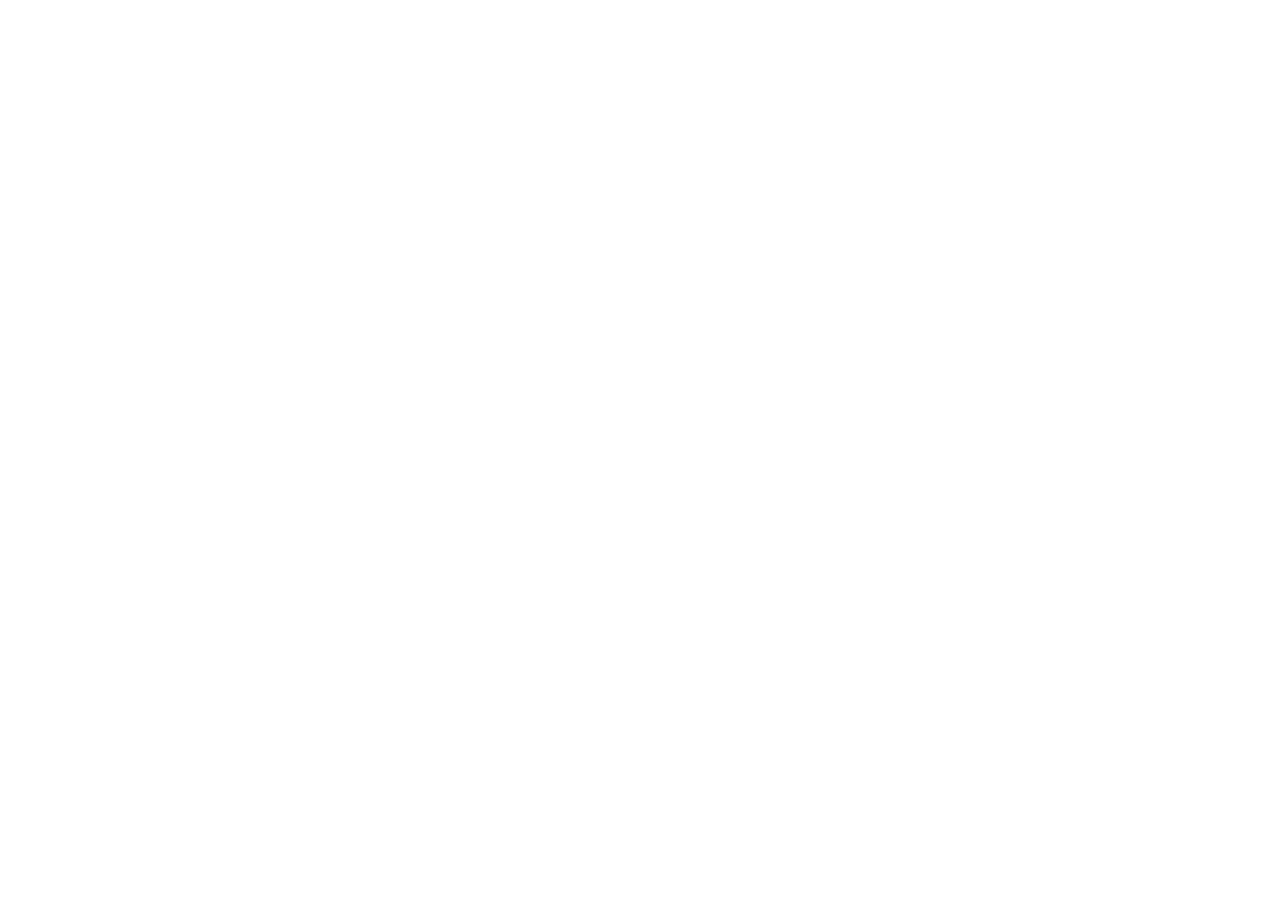
==== assignemnt -4/index.html @ 0b7a297a "added basic html structure and linked css and javascript files" ====
<!DOCTYPE html>
<html lang="en">
<head>
  <meta charset="utf-8">
  <title>GIPHY API Demo | COMP1073 Client-Side JavaScript</title>
  <meta name="viewport" content="width=device-width, initial-scale=1.0">
  <link rel="stylesheet" href="css/styles.css">
  <script src="js/script.js" defer></script>
</head>
<body>
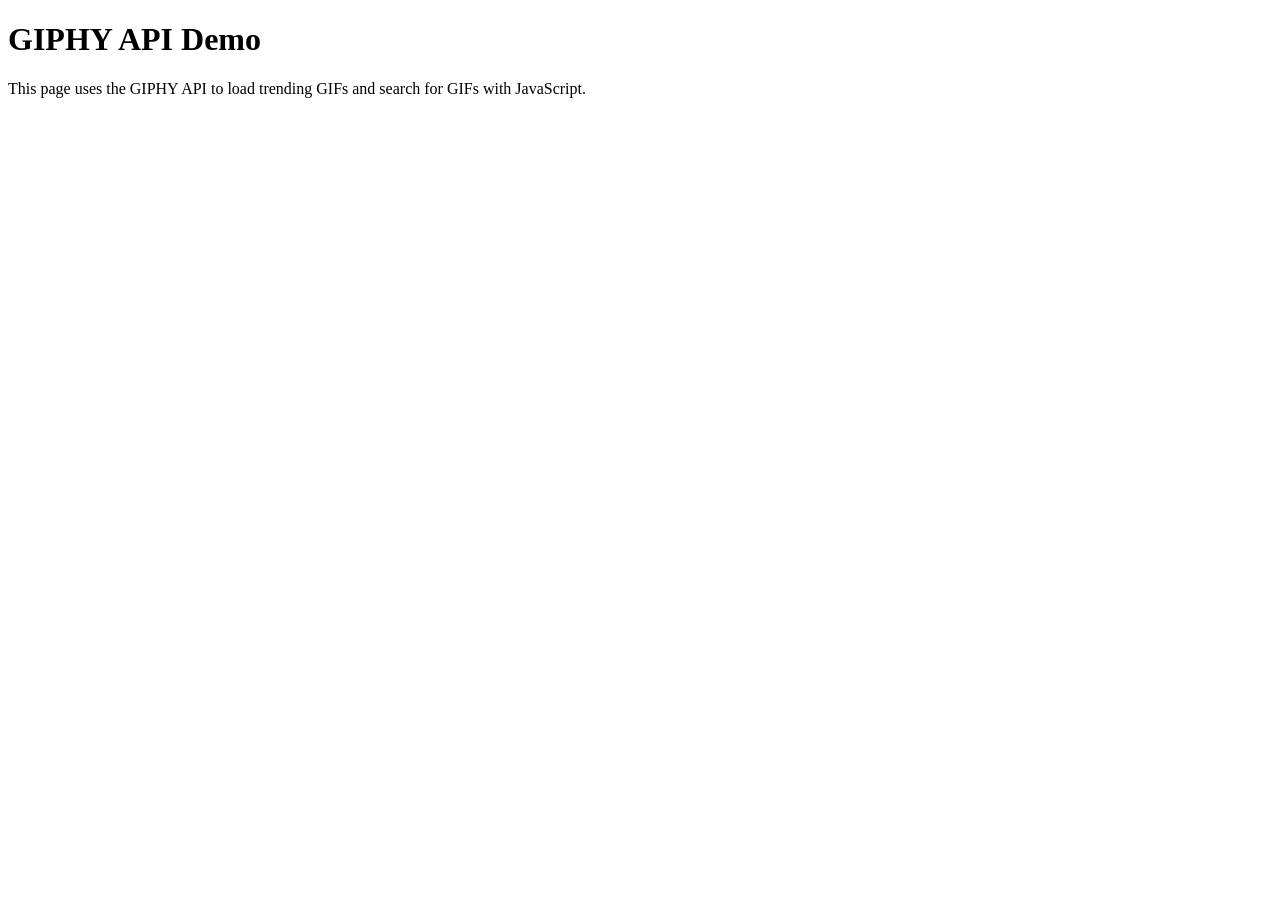
==== commit 7a097871: "added header" ====
--- a/assignemnt -4/index.html
+++ b/assignemnt -4/index.html
@@ -4,7 +4,13 @@
   <meta charset="utf-8">
   <title>GIPHY API Demo | COMP1073 Client-Side JavaScript</title>
   <meta name="viewport" content="width=device-width, initial-scale=1.0">
-  <link rel="stylesheet" href="css/styles.css">
-  <script src="js/script.js" defer></script>
+  <link rel="stylesheet" href=styles.css>
+  <script src="script.js" defer></script>
 </head>
-<body>+<body>
+ <header>
+    <h1>GIPHY API Demo</h1>
+    <p>
+      This page uses the GIPHY API to load trending GIFs and search for GIFs with JavaScript.
+    </p>
+  </header>
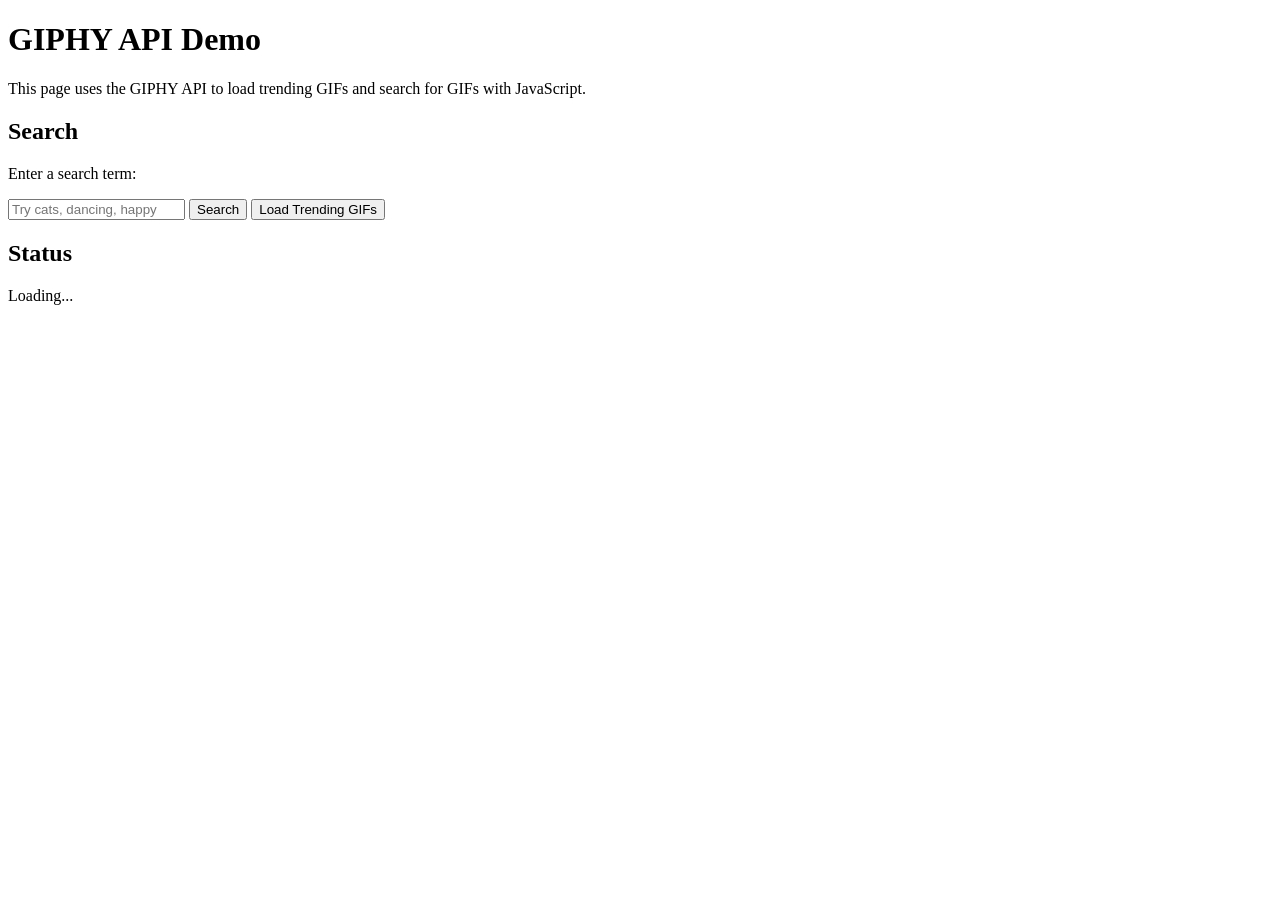
==== commit 6716c50d: "added search input, buttons, and status section" ====
--- a/assignemnt -4/index.html
+++ b/assignemnt -4/index.html
@@ -13,4 +13,21 @@
     <p>
       This page uses the GIPHY API to load trending GIFs and search for GIFs with JavaScript.
     </p>
-  </header>+  </header>
+    <main>
+    <section>
+      <h2>Search</h2>
+      <p>
+        <label for="searchInput">Enter a search term:</label>
+      </p>
+      <p>
+        <input type="text" id="searchInput" placeholder="Try cats, dancing, happy" />
+        <button id="searchBtn" type="button">Search</button>
+        <button id="trendingBtn" type="button">Load Trending GIFs</button>
+      </p>
+    </section>
+
+    <section>
+      <h2>Status</h2>
+      <p id="statusMessage">Loading...</p>
+    </section>
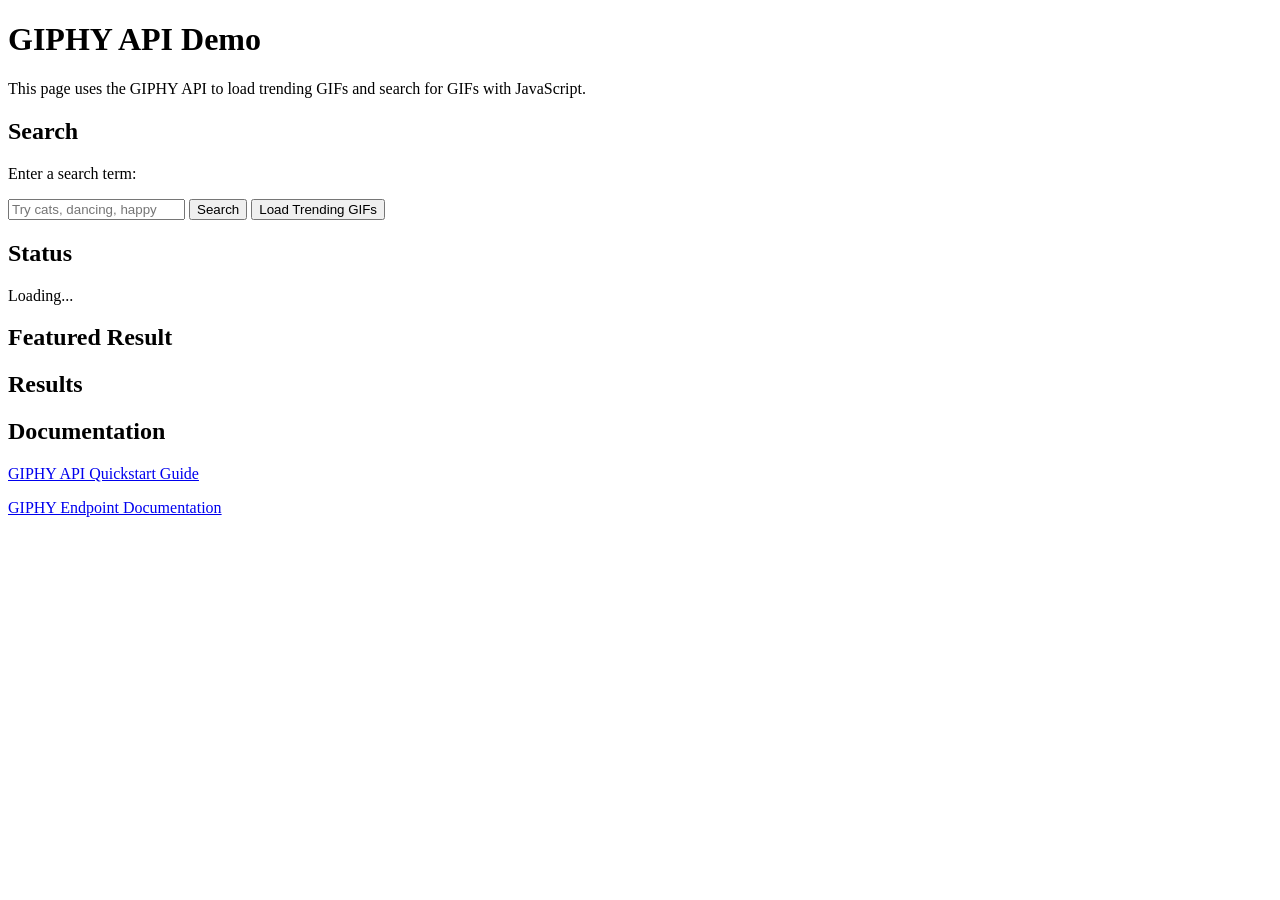
==== commit cc2c755c: "added featured result, results display, and api documentation section" ====
--- a/assignemnt -4/index.html
+++ b/assignemnt -4/index.html
@@ -30,4 +30,26 @@
     <section>
       <h2>Status</h2>
       <p id="statusMessage">Loading...</p>
-    </section>+    </section>
+    <section>
+      <h2>Featured Result</h2>
+      <div id="featuredResult"></div>
+    </section>
+
+    <section>
+      <h2>Results</h2>
+      <div id="results"></div>
+    </section>
+
+    <section>
+      <h2>Documentation</h2>
+      <p>
+        <a href="https://developers.giphy.com/docs/api/" target="_blank" rel="noopener noreferrer">
+          GIPHY API Quickstart Guide
+        </a>
+      </p>
+      <p>
+        <a href="https://developers.giphy.com/docs/api/endpoint/" target="_blank" rel="noopener noreferrer">
+          GIPHY Endpoint Documentation
+        </a>
+      </p>
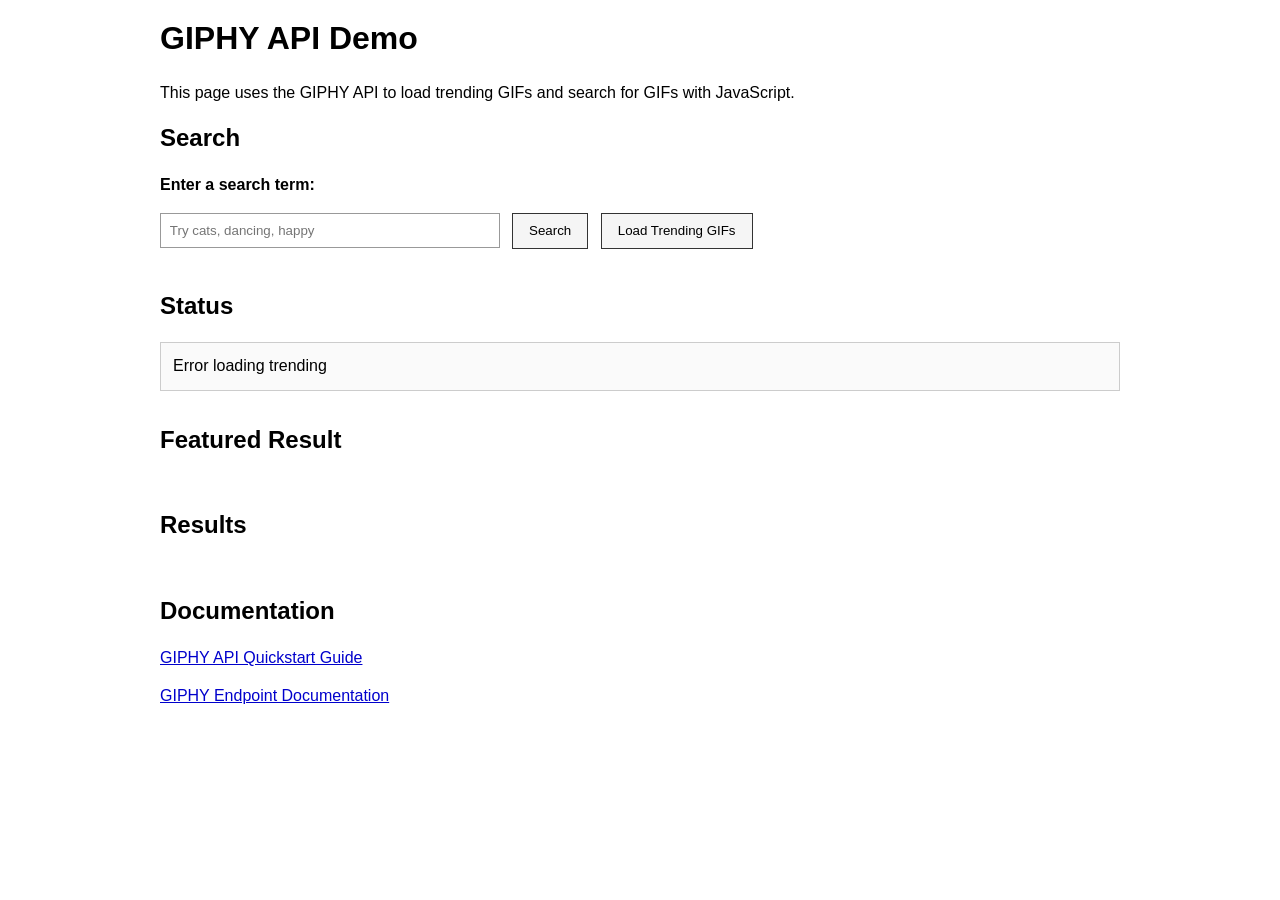
==== commit d4ab877f: "complete" ====
--- a/assignemnt -4/index.html
+++ b/assignemnt -4/index.html
@@ -2,7 +2,7 @@
 <html lang="en">
 <head>
   <meta charset="utf-8">
-  <title>GIPHY API Demo | COMP1073 Client-Side JavaScript</title>
+  <title>GIPHY API Demo group member names Harmanjeet Singh as well as Ishpreet Singh</title>
   <meta name="viewport" content="width=device-width, initial-scale=1.0">
   <link rel="stylesheet" href=styles.css>
   <script src="script.js" defer></script>
@@ -52,4 +52,8 @@
         <a href="https://developers.giphy.com/docs/api/endpoint/" target="_blank" rel="noopener noreferrer">
           GIPHY Endpoint Documentation
         </a>
-      </p>+      </p>
+          </section>
+  </main>
+</body>
+</html>
